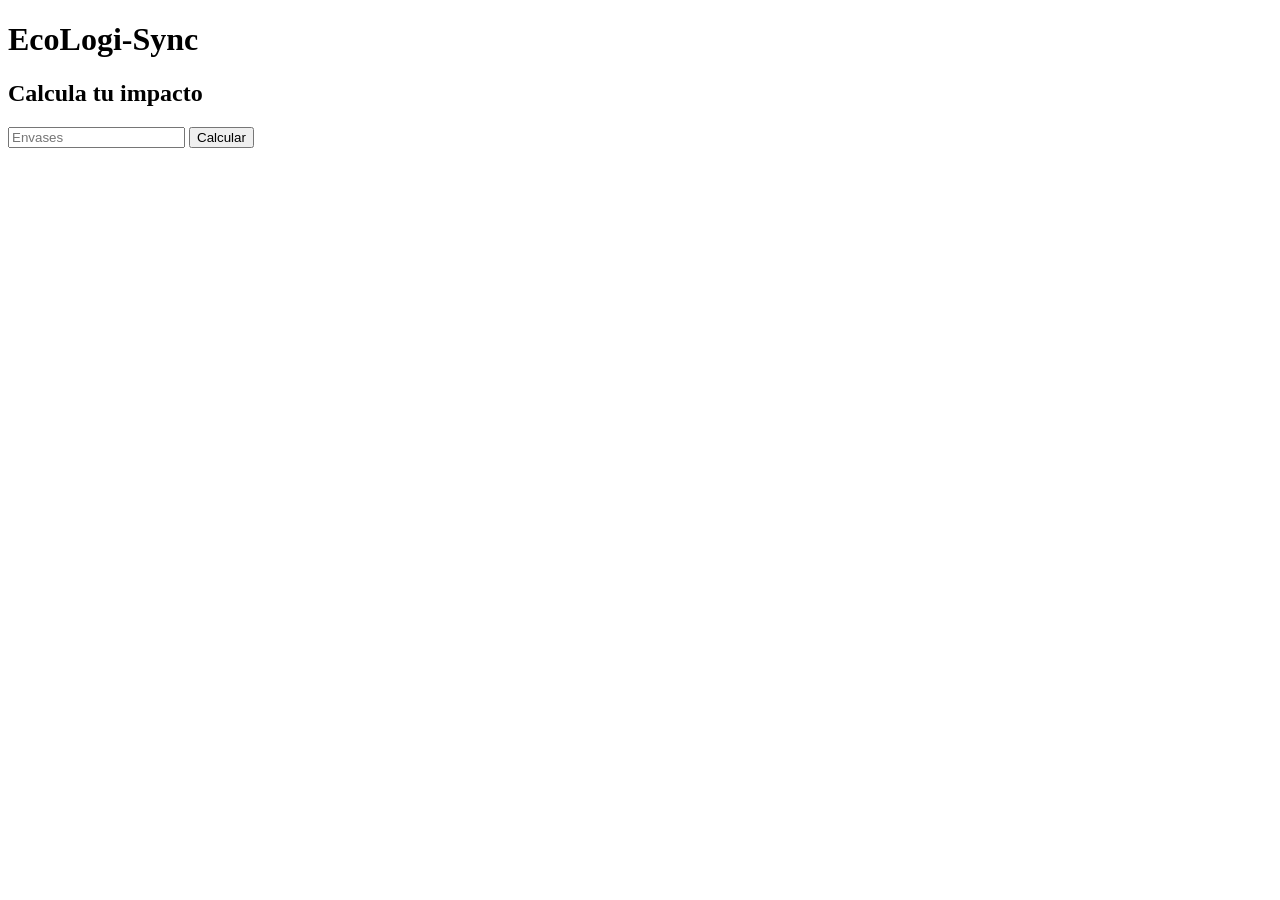
==== src/index.html @ 4f7ffcdc "feat: añadir estructura base HTML5 del proyecto" ====
<!DOCTYPE html>
<html lang="es">
<head>
    <meta charset="UTF-8">
    <title>EcoLogi-Sync | Calculadora</title>
    <link rel="stylesheet" href="../assets/css/styles.css">
</head>
<body>
    <header><h1>EcoLogi-Sync</h1></header>
    <main><div class="card">
        <h2>Calcula tu impacto</h2>
        <input type="number" id="dato" placeholder="Envases">
        <button id="btn">Calcular</button>
        <p id="res"></p>
    </div></main>
    <script src="../assets/js/app.js"></script>
</body>
</html>
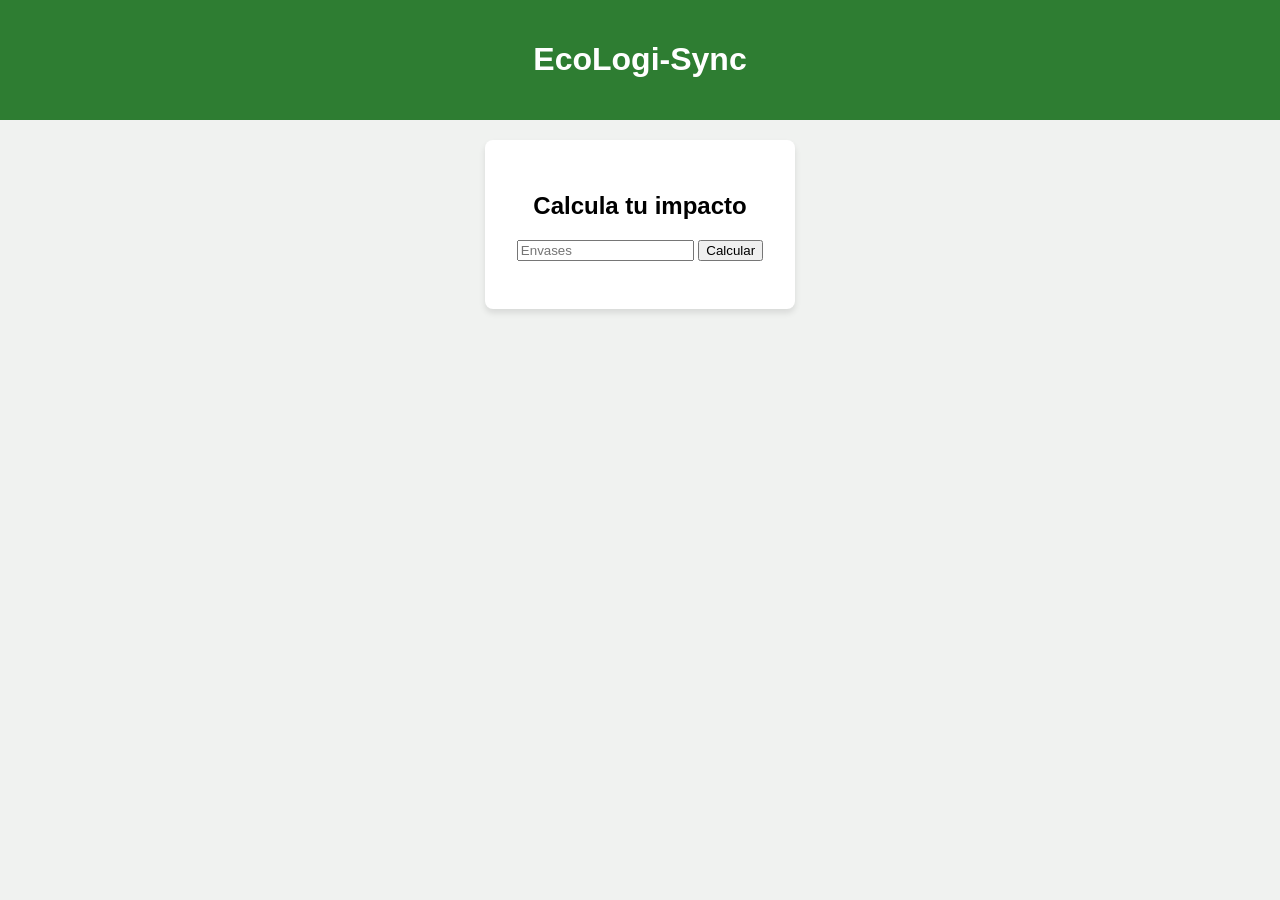
==== commit 2671e2e7: "seo: agregar metaetiquetas de descripción y viewport" ====
--- a/src/index.html
+++ b/src/index.html
@@ -1,18 +1,27 @@
 <!DOCTYPE html>
 <html lang="es">
+
 <head>
     <meta charset="UTF-8">
     <title>EcoLogi-Sync | Calculadora</title>
     <link rel="stylesheet" href="../assets/css/styles.css">
+    <meta name="description" content="Calculadora EcoLogi">
+    <meta name="viewport" content="width=device-width, initial-scale=1.0">
 </head>
+
 <body>
-    <header><h1>EcoLogi-Sync</h1></header>
-    <main><div class="card">
-        <h2>Calcula tu impacto</h2>
-        <input type="number" id="dato" placeholder="Envases">
-        <button id="btn">Calcular</button>
-        <p id="res"></p>
-    </div></main>
+    <header>
+        <h1>EcoLogi-Sync</h1>
+    </header>
+    <main>
+        <div class="card">
+            <h2>Calcula tu impacto</h2>
+            <input type="number" id="dato" placeholder="Envases">
+            <button id="btn">Calcular</button>
+            <p id="res"></p>
+        </div>
+    </main>
     <script src="../assets/js/app.js"></script>
 </body>
+
 </html>
--- a/assets/css/styles.css
+++ b/assets/css/styles.css
@@ -0,0 +1,5 @@
+:root { --verde: #2e7d32; --fondo: #f0f2f0; }
+body { font-family: Arial; background: var(--fondo); text-align: center; margin: 0; }
+header { background: var(--verde); color: white; padding: 20px; }
+
+.card { background: white; padding: 2rem; border-radius: 8px; box-shadow: 0 4px 6px rgba(0,0,0,0.1); display: inline-block; margin-top: 20px; }
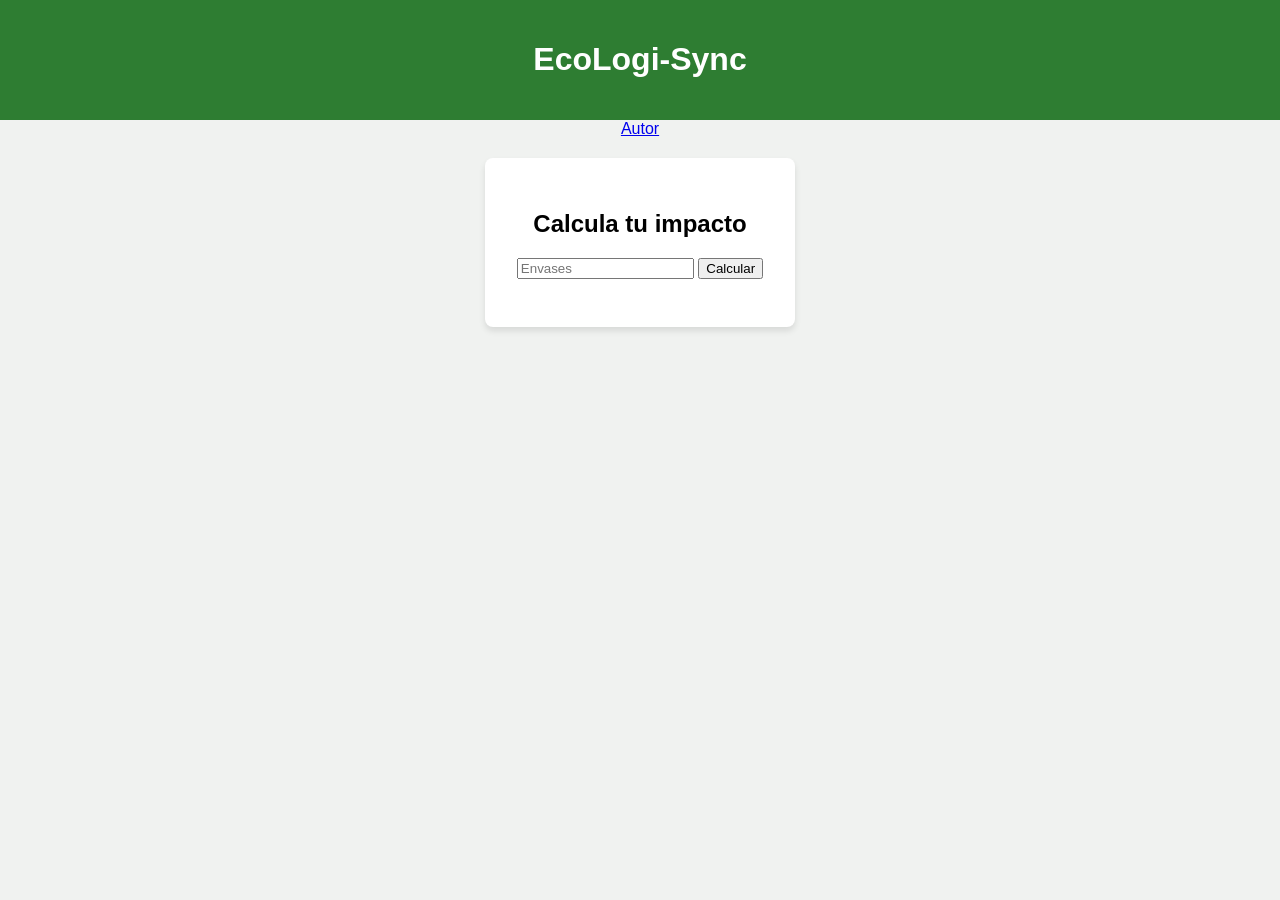
==== commit f118ab95: "feat: añadir navegación principal entre secciones" ====
--- a/src/index.html
+++ b/src/index.html
@@ -13,6 +13,9 @@
     <header>
         <h1>EcoLogi-Sync</h1>
     </header>
+    <nav>
+        <a href="sobremi.html">Autor</a>
+    </nav>
     <main>
         <div class="card">
             <h2>Calcula tu impacto</h2>
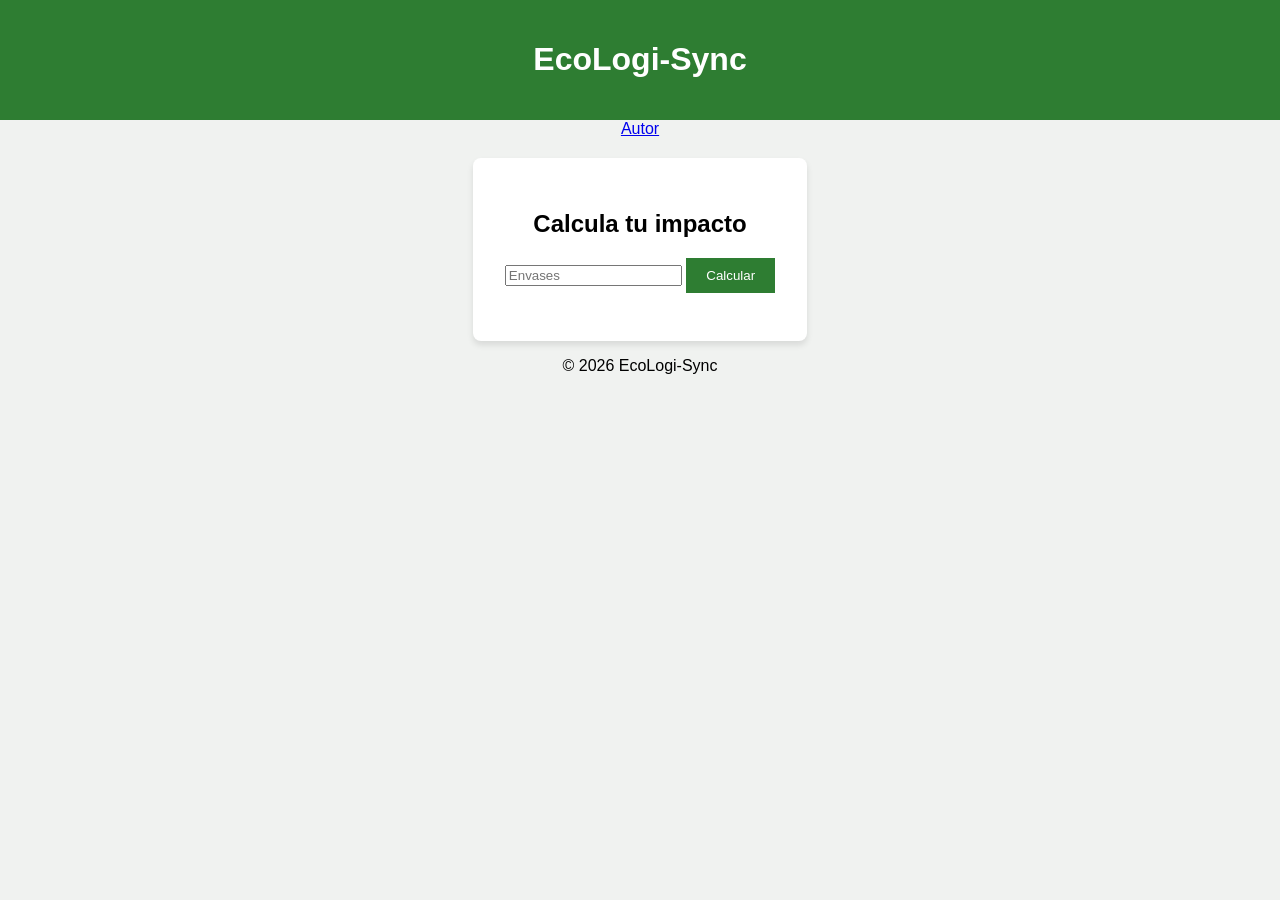
==== commit ce431c4f: "Se ha añade un footer" ====
--- a/src/index.html
+++ b/src/index.html
@@ -26,5 +26,8 @@
     </main>
     <script src="../assets/js/app.js"></script>
 </body>
+<footer>
+    <p>&copy; 2026 EcoLogi-Sync</p>
+</footer>
 
 </html>
--- a/assets/css/styles.css
+++ b/assets/css/styles.css
@@ -1,5 +1,38 @@
-:root { --verde: #2e7d32; --fondo: #f0f2f0; }
-body { font-family: Arial; background: var(--fondo); text-align: center; margin: 0; }
-header { background: var(--verde); color: white; padding: 20px; }
+:root {
+    --verde: #2e7d32;
+    --fondo: #f0f2f0;
+}
 
-.card { background: white; padding: 2rem; border-radius: 8px; box-shadow: 0 4px 6px rgba(0,0,0,0.1); display: inline-block; margin-top: 20px; }+body {
+    font-family: Arial;
+    background: var(--fondo);
+    text-align: center;
+    margin: 0;
+}
+
+header {
+    background: var(--verde);
+    color: white;
+    padding: 20px;
+}
+
+.card {
+    background: white;
+    padding: 2rem;
+    border-radius: 8px;
+    box-shadow: 0 4px 6px rgba(0, 0, 0, 0.1);
+    display: inline-block;
+    margin-top: 20px;
+}
+
+button {
+    background: var(--verde);
+    color: white;
+    border: none;
+    padding: 10px 20px;
+    cursor: pointer;
+}
+
+button:hover {
+    background: #1b5e20;
+}
